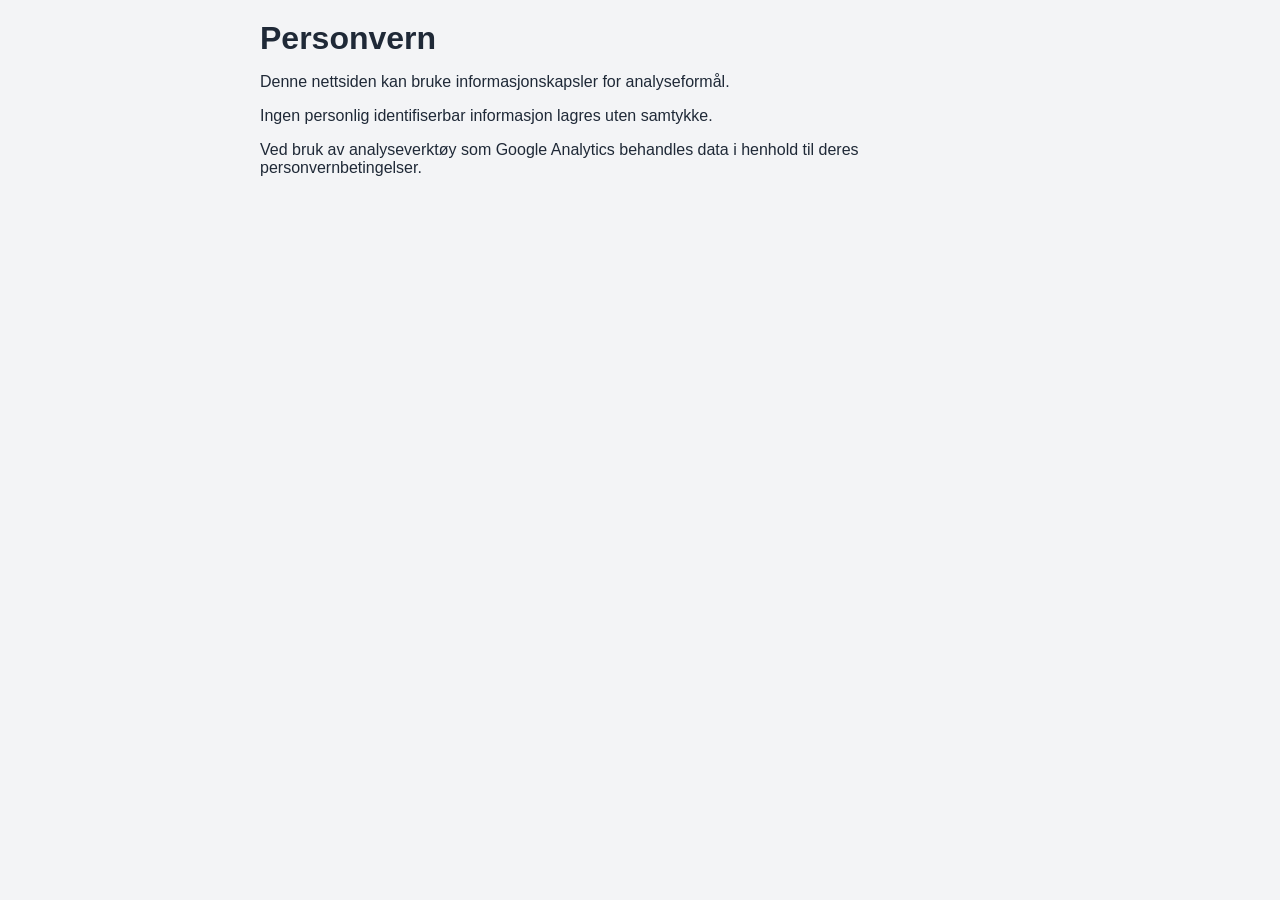
==== privacy.html @ 114c06dc "First upload of a lil hobbyproject of mine" ====
<!DOCTYPE html>
<html lang="no">
<head>
<meta charset="UTF-8">
<title>Personvern</title>
<link rel="stylesheet" href="styles.css">
</head>

<body>

<main class="page">
<div class="content-wrap">

<h1>Personvern</h1>

<p>
Denne nettsiden kan bruke informasjonskapsler for analyseformål.
</p>

<p>
Ingen personlig identifiserbar informasjon lagres uten samtykke.
</p>

<p>
Ved bruk av analyseverktøy som Google Analytics behandles data
i henhold til deres personvernbetingelser.
</p>

</div>
</main>

</body>
</html>
---- styles.css ----
*{
box-sizing:border-box;
}

:root{
--bg:#f3f4f6;
--card:#ffffff;
--text:#1f2937;
--muted:#6b7280;
--border:#d1d5db;
--accent:#2563eb;
--accent-hover:#1d4ed8;
--accent-soft:#dbeafe;
--success-bg:#f0fdf4;
--success-border:#bbf7d0;
}

body{
margin:0;
font-family:Arial,sans-serif;
background:var(--bg);
color:var(--text);
}

.page{
padding:20px;
}

.content-wrap{
max-width:760px;
margin:auto;
}

.card{
max-width:520px;
margin:auto;
background:white;
padding:20px;
border-radius:18px;
box-shadow:0 10px 30px rgba(0,0,0,0.08);
}

.top-bar{
display:flex;
justify-content:space-between;
margin-bottom:20px;
}

h1{
margin:0 0 8px;
}

.language-switcher{
display:flex;
gap:8px;
}

.lang-btn{
border:1px solid var(--border);
background:white;
border-radius:999px;
padding:8px 12px;
cursor:pointer;
font-weight:700;
}

.lang-btn.active{
background:var(--accent);
color:white;
border-color:var(--accent);
}

form{
display:grid;
gap:14px;
}

.form-group{
display:flex;
flex-direction:column;
gap:6px;
}

input,select,button{
width:100%;
border-radius:12px;
font:inherit;
}

input,select{
padding:14px;
border:1px solid var(--border);
}

button{
border:none;
padding:14px;
background:var(--accent);
color:white;
font-weight:700;
cursor:pointer;
}

button:hover{
background:var(--accent-hover);
}

.result{
margin-top:20px;
padding:16px;
border-radius:12px;
background:var(--success-bg);
border:1px solid var(--success-border);
}

.result-note{
font-size:.9rem;
color:var(--muted);
margin-top:10px;
}

.seo-content{
max-width:520px;
margin:30px auto;
}

.seo-content p{
color:var(--muted);
line-height:1.6;
}

.site-footer{
text-align:center;
margin-top:40px;
padding-bottom:30px;
color:var(--muted);
}

.cookie-banner{
position:fixed;
bottom:20px;
left:50%;
transform:translateX(-50%);
background:white;
border:1px solid var(--border);
border-radius:12px;
padding:14px;
box-shadow:0 10px 25px rgba(0,0,0,0.1);
display:flex;
gap:16px;
align-items:center;
}

.hidden{
display:none;
}
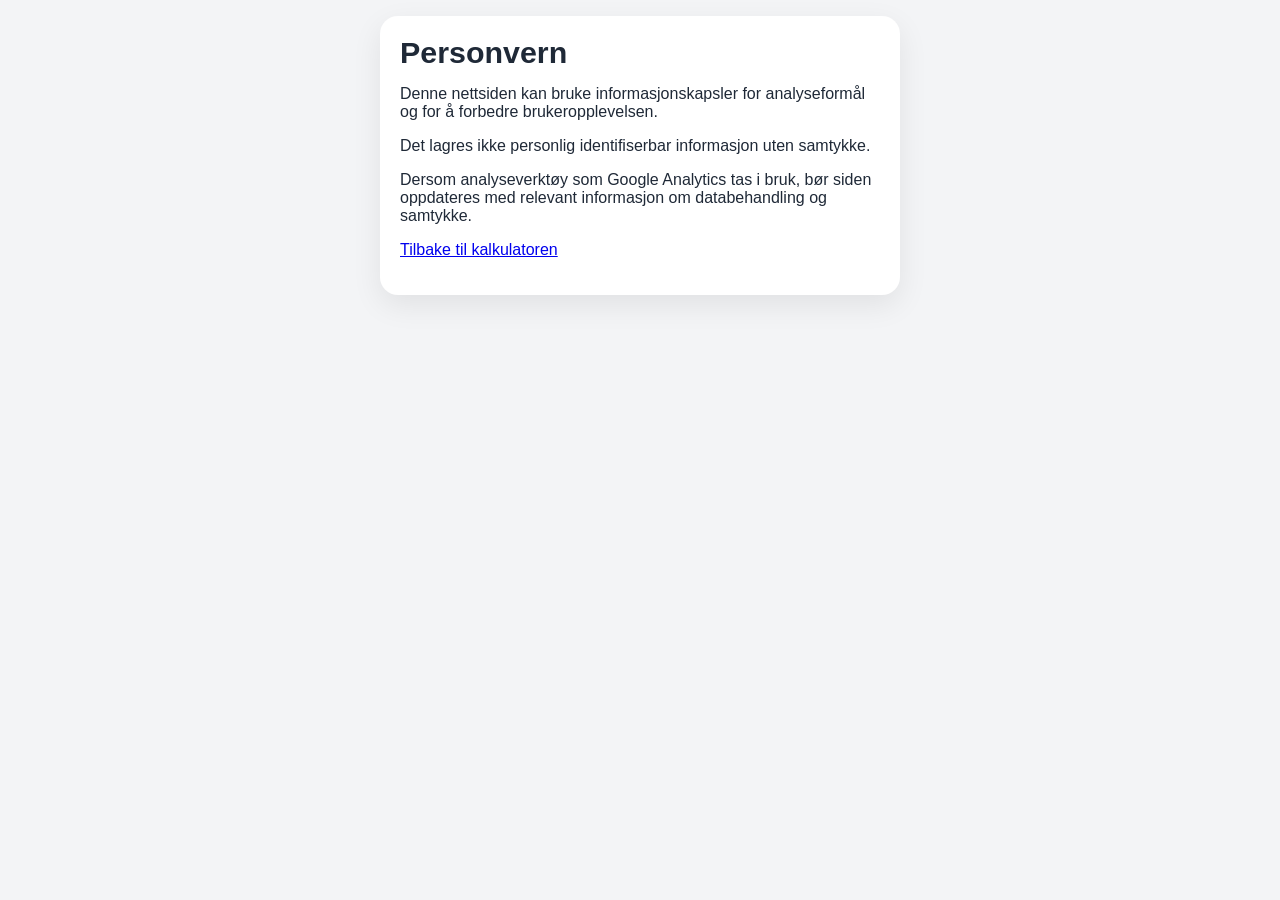
==== commit daee468d: "Troubleshooting language pack" ====
--- a/privacy.html
+++ b/privacy.html
@@ -1,33 +1,40 @@
 <!DOCTYPE html>
 <html lang="no">
 <head>
-<meta charset="UTF-8">
-<title>Personvern</title>
-<link rel="stylesheet" href="styles.css">
+  <meta charset="UTF-8" />
+  <meta name="viewport" content="width=device-width, initial-scale=1.0" />
+  <title>Personvern</title>
+  <meta
+    name="description"
+    content="Informasjon om personvern og informasjonskapsler for denne nettsiden."
+  />
+  <link rel="stylesheet" href="styles.css" />
 </head>
+<body>
+  <main class="page">
+    <div class="content-wrap">
+      <section class="card">
+        <h1>Personvern</h1>
 
-<body>
+        <p>
+          Denne nettsiden kan bruke informasjonskapsler for analyseformål og for å
+          forbedre brukeropplevelsen.
+        </p>
 
-<main class="page">
-<div class="content-wrap">
+        <p>
+          Det lagres ikke personlig identifiserbar informasjon uten samtykke.
+        </p>
 
-<h1>Personvern</h1>
+        <p>
+          Dersom analyseverktøy som Google Analytics tas i bruk, bør siden oppdateres
+          med relevant informasjon om databehandling og samtykke.
+        </p>
 
-<p>
-Denne nettsiden kan bruke informasjonskapsler for analyseformål.
-</p>
-
-<p>
-Ingen personlig identifiserbar informasjon lagres uten samtykke.
-</p>
-
-<p>
-Ved bruk av analyseverktøy som Google Analytics behandles data
-i henhold til deres personvernbetingelser.
-</p>
-
-</div>
-</main>
-
+        <p>
+          <a href="index.html">Tilbake til kalkulatoren</a>
+        </p>
+      </section>
+    </div>
+  </main>
 </body>
 </html>
--- a/styles.css
+++ b/styles.css
@@ -1,156 +1,332 @@
-*{
-box-sizing:border-box;
-}
-
-:root{
---bg:#f3f4f6;
---card:#ffffff;
---text:#1f2937;
---muted:#6b7280;
---border:#d1d5db;
---accent:#2563eb;
---accent-hover:#1d4ed8;
---accent-soft:#dbeafe;
---success-bg:#f0fdf4;
---success-border:#bbf7d0;
-}
-
-body{
-margin:0;
-font-family:Arial,sans-serif;
-background:var(--bg);
-color:var(--text);
-}
-
-.page{
-padding:20px;
-}
-
-.content-wrap{
-max-width:760px;
-margin:auto;
-}
-
-.card{
-max-width:520px;
-margin:auto;
-background:white;
-padding:20px;
-border-radius:18px;
-box-shadow:0 10px 30px rgba(0,0,0,0.08);
-}
-
-.top-bar{
-display:flex;
-justify-content:space-between;
-margin-bottom:20px;
-}
-
-h1{
-margin:0 0 8px;
-}
-
-.language-switcher{
-display:flex;
-gap:8px;
-}
-
-.lang-btn{
-border:1px solid var(--border);
-background:white;
-border-radius:999px;
-padding:8px 12px;
-cursor:pointer;
-font-weight:700;
-}
-
-.lang-btn.active{
-background:var(--accent);
-color:white;
-border-color:var(--accent);
-}
-
-form{
-display:grid;
-gap:14px;
-}
-
-.form-group{
-display:flex;
-flex-direction:column;
-gap:6px;
-}
-
-input,select,button{
-width:100%;
-border-radius:12px;
-font:inherit;
-}
-
-input,select{
-padding:14px;
-border:1px solid var(--border);
-}
-
-button{
-border:none;
-padding:14px;
-background:var(--accent);
-color:white;
-font-weight:700;
-cursor:pointer;
-}
-
-button:hover{
-background:var(--accent-hover);
-}
-
-.result{
-margin-top:20px;
-padding:16px;
-border-radius:12px;
-background:var(--success-bg);
-border:1px solid var(--success-border);
-}
-
-.result-note{
-font-size:.9rem;
-color:var(--muted);
-margin-top:10px;
-}
-
-.seo-content{
-max-width:520px;
-margin:30px auto;
-}
-
-.seo-content p{
-color:var(--muted);
-line-height:1.6;
-}
-
-.site-footer{
-text-align:center;
-margin-top:40px;
-padding-bottom:30px;
-color:var(--muted);
-}
-
-.cookie-banner{
-position:fixed;
-bottom:20px;
-left:50%;
-transform:translateX(-50%);
-background:white;
-border:1px solid var(--border);
-border-radius:12px;
-padding:14px;
-box-shadow:0 10px 25px rgba(0,0,0,0.1);
-display:flex;
-gap:16px;
-align-items:center;
-}
-
-.hidden{
-display:none;
+* {
+  box-sizing: border-box;
+}
+
+:root {
+  --bg: #f3f4f6;
+  --card: #ffffff;
+  --text: #1f2937;
+  --muted: #6b7280;
+  --border: #d1d5db;
+  --accent: #2563eb;
+  --accent-hover: #1d4ed8;
+  --accent-soft: #dbeafe;
+  --success-bg: #f0fdf4;
+  --success-border: #bbf7d0;
+}
+
+body {
+  margin: 0;
+  font-family: Arial, sans-serif;
+  background: var(--bg);
+  color: var(--text);
+}
+
+.page {
+  min-height: 100vh;
+  padding: 16px;
+}
+
+.content-wrap {
+  width: 100%;
+  max-width: 760px;
+  margin: 0 auto;
+}
+
+.card {
+  width: 100%;
+  max-width: 520px;
+  margin: 0 auto;
+  background: var(--card);
+  border-radius: 18px;
+  padding: 20px;
+  box-shadow: 0 10px 30px rgba(0, 0, 0, 0.08);
+}
+
+.top-bar {
+  display: flex;
+  justify-content: space-between;
+  align-items: flex-start;
+  gap: 16px;
+  margin-bottom: 20px;
+}
+
+h1 {
+  margin: 0 0 8px;
+  font-size: 1.9rem;
+  line-height: 1.1;
+}
+
+#subtitle {
+  margin: 0;
+  color: var(--muted);
+  font-size: 1rem;
+}
+
+.language-switcher {
+  display: flex;
+  gap: 8px;
+  flex-shrink: 0;
+}
+
+.lang-btn {
+  border: 1px solid var(--border);
+  background: white;
+  color: var(--text);
+  border-radius: 999px;
+  padding: 8px 12px;
+  cursor: pointer;
+  font-weight: 700;
+  min-width: 52px;
+  transition: background-color 0.2s ease, color 0.2s ease, border-color 0.2s ease;
+}
+
+.lang-btn:hover {
+  border-color: var(--accent);
+}
+
+.lang-btn.active {
+  background: var(--accent);
+  color: white;
+  border-color: var(--accent);
+}
+
+form {
+  display: grid;
+  gap: 14px;
+}
+
+.form-group {
+  display: flex;
+  flex-direction: column;
+  gap: 6px;
+}
+
+label {
+  font-weight: 700;
+  font-size: 0.95rem;
+}
+
+input,
+select,
+button {
+  width: 100%;
+  font: inherit;
+  border-radius: 12px;
+}
+
+input,
+select {
+  padding: 14px;
+  border: 1px solid var(--border);
+  background: white;
+  color: var(--text);
+  transition: border-color 0.2s ease, box-shadow 0.2s ease;
+}
+
+input:hover,
+select:hover {
+  border-color: #9ca3af;
+}
+
+input:focus,
+select:focus,
+button:focus,
+.lang-btn:focus {
+  outline: 2px solid var(--accent-soft);
+  outline-offset: 2px;
+}
+
+button[type="submit"] {
+  border: none;
+  padding: 14px 16px;
+  background: var(--accent);
+  color: white;
+  font-weight: 700;
+  cursor: pointer;
+  margin-top: 6px;
+  transition: background-color 0.2s ease, transform 0.1s ease;
+  min-height: 44px;
+}
+
+button[type="submit"]:hover {
+  background: var(--accent-hover);
+}
+
+button[type="submit"]:active {
+  transform: translateY(1px);
+}
+
+.result {
+  margin-top: 18px;
+  padding: 18px;
+  border-radius: 14px;
+  background: var(--success-bg);
+  border: 1px solid var(--success-border);
+}
+
+.result h2 {
+  margin-top: 0;
+  margin-bottom: 14px;
+  font-size: 1.1rem;
+}
+
+.result p {
+  margin: 10px 0;
+  line-height: 1.5;
+}
+
+.result p + p {
+  border-top: 1px solid rgba(0, 0, 0, 0.06);
+  padding-top: 10px;
+}
+
+.result-note {
+  margin-top: 14px;
+  font-size: 0.9rem;
+  color: var(--muted);
+  line-height: 1.5;
+}
+
+.seo-content {
+  max-width: 520px;
+  margin: 28px auto 0;
+  padding: 0 4px;
+}
+
+.seo-content h2 {
+  margin: 0 0 12px;
+  font-size: 1.3rem;
+  line-height: 1.3;
+}
+
+.seo-content p {
+  margin: 0 0 14px;
+  color: var(--muted);
+  line-height: 1.7;
+}
+
+.site-footer {
+  margin-top: 40px;
+  padding: 0 16px 32px;
+}
+
+.footer-inner {
+  max-width: 760px;
+  margin: 0 auto;
+  text-align: center;
+}
+
+.site-footer p {
+  margin: 0 0 12px;
+  color: var(--muted);
+  font-size: 0.92rem;
+  line-height: 1.6;
+}
+
+.footer-links a {
+  color: var(--accent);
+  text-decoration: none;
+  font-weight: 700;
+}
+
+.footer-links a:hover {
+  text-decoration: underline;
+}
+
+.cookie-banner {
+  position: fixed;
+  bottom: 20px;
+  left: 50%;
+  transform: translateX(-50%);
+  width: calc(100% - 24px);
+  max-width: 460px;
+  background: white;
+  border: 1px solid var(--border);
+  border-radius: 12px;
+  padding: 14px 16px;
+  box-shadow: 0 10px 25px rgba(0, 0, 0, 0.1);
+  display: flex;
+  gap: 14px;
+  align-items: center;
+  justify-content: space-between;
+  z-index: 1000;
+}
+
+.cookie-banner p {
+  margin: 0;
+  font-size: 0.92rem;
+  line-height: 1.5;
+}
+
+.cookie-banner button {
+  width: auto;
+  min-width: 72px;
+  min-height: 44px;
+  border: none;
+  background: var(--accent);
+  color: white;
+  padding: 10px 14px;
+  border-radius: 10px;
+  cursor: pointer;
+  font-weight: 700;
+}
+
+.cookie-banner button:hover {
+  background: var(--accent-hover);
+}
+
+.hidden {
+  display: none;
+}
+
+@media (max-width: 600px) {
+  .page {
+    padding: 12px;
+  }
+
+  .card {
+    padding: 16px;
+    border-radius: 14px;
+  }
+
+  .top-bar {
+    flex-direction: column;
+    align-items: stretch;
+  }
+
+  .language-switcher {
+    width: 100%;
+  }
+
+  .lang-btn {
+    flex: 1;
+  }
+
+  h1 {
+    font-size: 1.6rem;
+  }
+
+  #subtitle {
+    font-size: 0.95rem;
+  }
+
+  .seo-content h2 {
+    font-size: 1.15rem;
+  }
+
+  input,
+  select,
+  button {
+    font-size: 16px;
+  }
+
+  .cookie-banner {
+    flex-direction: column;
+    align-items: stretch;
+  }
+
+  .cookie-banner button {
+    width: 100%;
+  }
 }
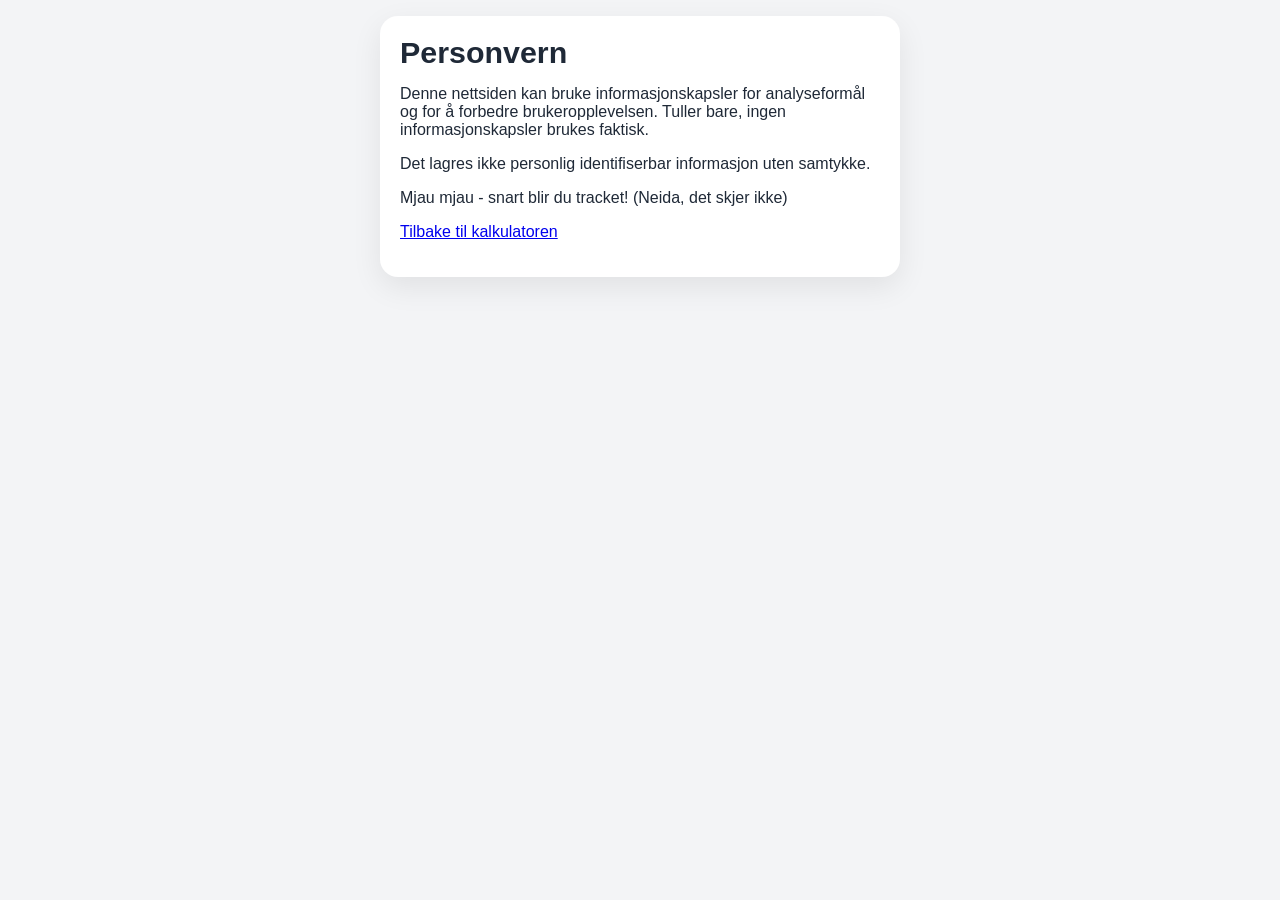
==== commit d1bd7745: "Fixed privacy" ====
--- a/privacy.html
+++ b/privacy.html
@@ -18,7 +18,7 @@
 
         <p>
           Denne nettsiden kan bruke informasjonskapsler for analyseformål og for å
-          forbedre brukeropplevelsen.
+          forbedre brukeropplevelsen. Tuller bare, ingen informasjonskapsler brukes faktisk.    
         </p>
 
         <p>
@@ -26,8 +26,7 @@
         </p>
 
         <p>
-          Dersom analyseverktøy som Google Analytics tas i bruk, bør siden oppdateres
-          med relevant informasjon om databehandling og samtykke.
+          Mjau mjau - snart blir du tracket! (Neida, det skjer ikke)
         </p>
 
         <p>
--- a/styles.css
+++ b/styles.css
@@ -74,11 +74,12 @@
   background: white;
   color: var(--text);
   border-radius: 999px;
-  padding: 8px 12px;
+  padding: 4px 8px;
   cursor: pointer;
   font-weight: 700;
-  min-width: 52px;
-  transition: background-color 0.2s ease, color 0.2s ease, border-color 0.2s ease;
+  min-width: 36px;
+  font-size: 0.8rem;
+  line-height: 1;
 }
 
 .lang-btn:hover {
@@ -290,21 +291,27 @@
     border-radius: 14px;
   }
 
+  @media (max-width: 600px) {
+
   .top-bar {
     flex-direction: column;
-    align-items: stretch;
+    align-items: flex-start;
+    gap: 8px;
   }
 
   .language-switcher {
-    width: 100%;
-  }
-
+    align-self: flex-end;
+  }
+
+}
   .lang-btn {
     flex: 1;
   }
 
   h1 {
-    font-size: 1.6rem;
+
+  font-size: clamp(1.5rem, 4vw, 1.9rem);
+
   }
 
   #subtitle {
